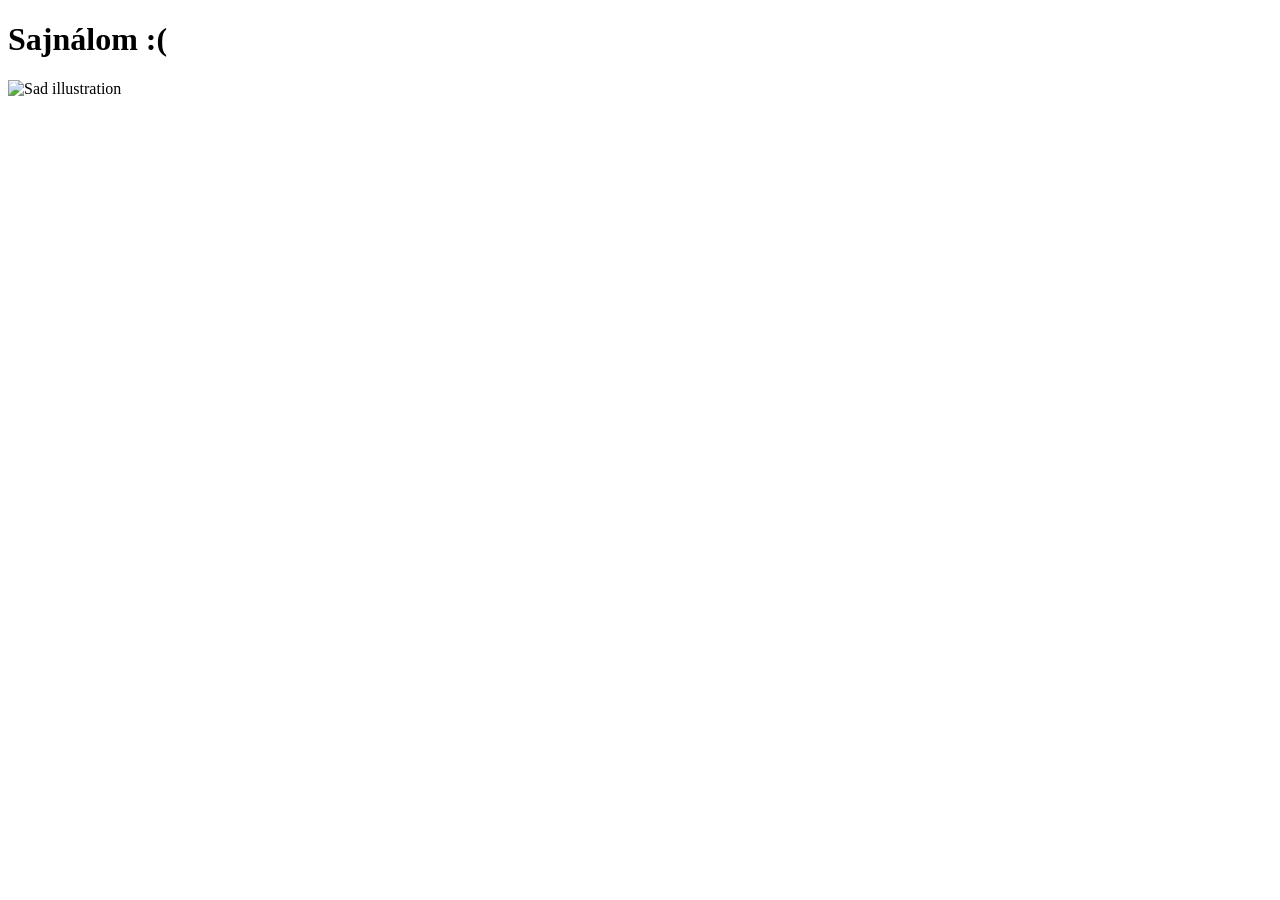
==== no.html @ ab664e3c "Add no.html page with no.jpg image" ====
<!DOCTYPE html>
<html lang="en">
    <head>
        <link rel="stylesheet" href="./no_style.css">
        
    </head> 
    <body>
        <div class="container">
            <div >
                <h1 class = "header_text">Sajnálom :(</h1>
            </div>
            <div class="gif_container">
                <img src="kepek/no.jpg" alt="Sad illustration">
            </div>
        </div>
       
    </body> 
</html>
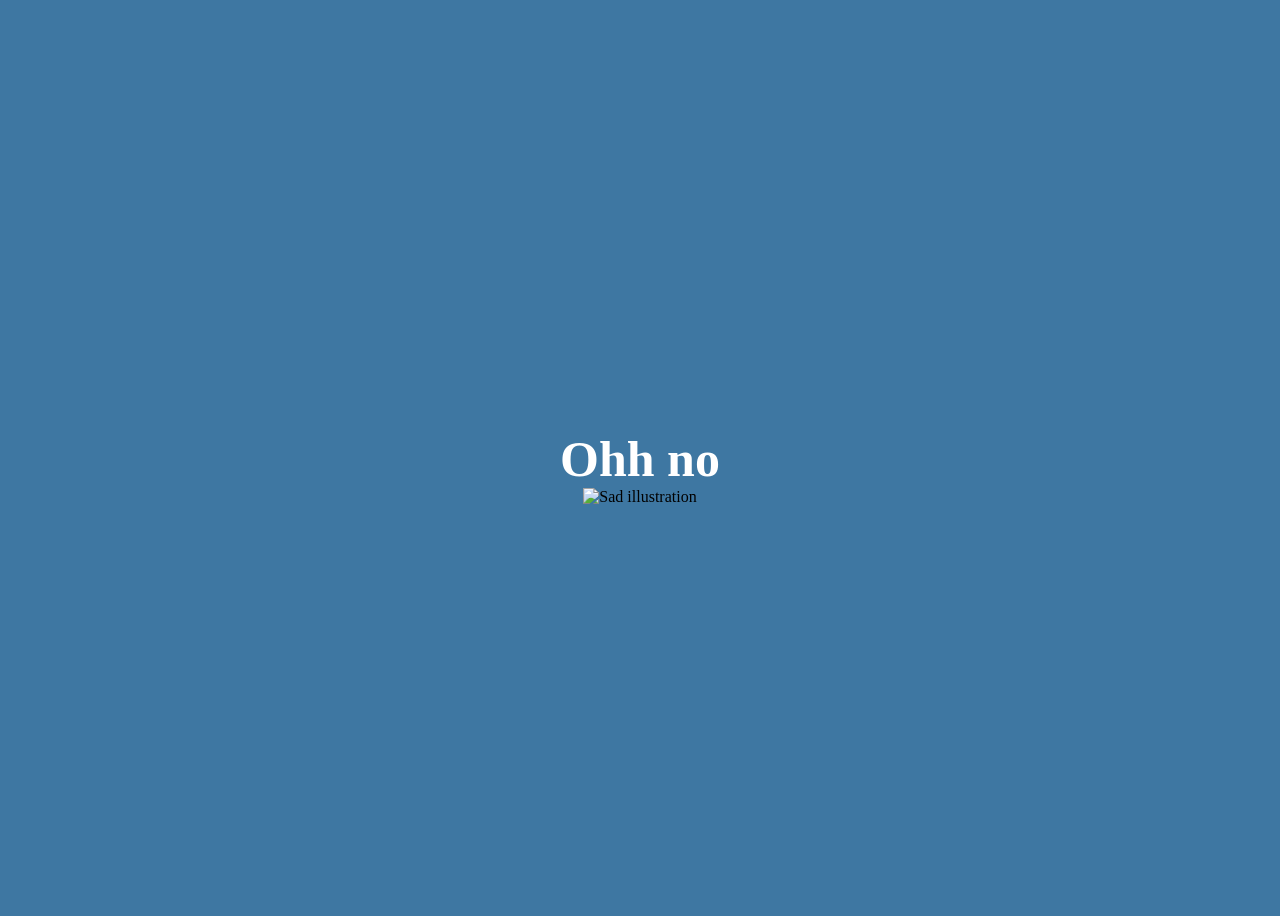
==== commit c0fa2e35: "Change header text from 'Sajnálom :' to 'Ohh no'" ====
--- a/no.html
+++ b/no.html
@@ -7,7 +7,7 @@
     <body>
         <div class="container">
             <div >
-                <h1 class = "header_text">Sajnálom :(</h1>
+                <h1 class = "header_text">Ohh no</h1>
             </div>
             <div class="gif_container">
                 <img src="kepek/no.jpg" alt="Sad illustration">
--- a/no_style.css
+++ b/no_style.css
@@ -0,0 +1,23 @@
+body {
+    display: flex;
+    justify-content: center;
+    align-items: center;
+    height: 100vh;
+    background-color: #3E77A2;
+}
+
+.header_text {
+    font-family: 'Nunito';
+    font-size: 50px;
+    font-weight: bold;
+    color: white;
+    text-align: center;
+    margin-top: 20px;
+    margin-bottom: 0px;
+}
+
+.gif_container {
+    display: flex;
+    justify-content: center;
+    align-items: center;
+}
